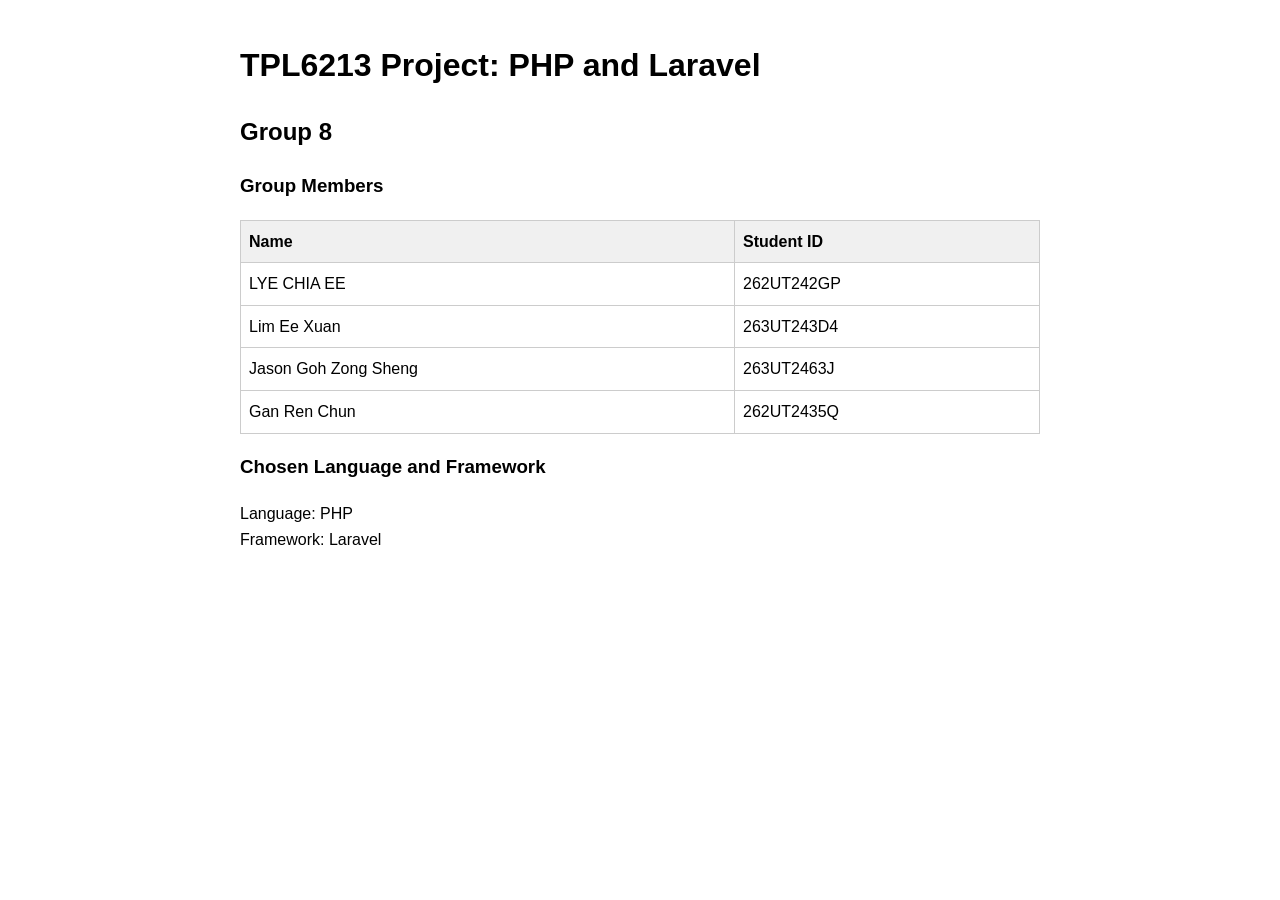
==== index.html @ cc3e2360 "first skeleton" ====
<!DOCTYPE html>
<html lang="en">
<head>
  <meta charset="UTF-8">
  <meta name="viewport" content="width=device-width, initial-scale=1">
  <title>TPL6213 Project: PHP and Laravel</title>
  <link rel="stylesheet" href="style.css">
</head>
<body>

  <h1>TPL6213 Project: PHP and Laravel</h1>
  <h2>Group 8</h2>

  <h3>Group Members</h3>
  <table>
    <tr>
      <th>Name</th>
      <th>Student ID</th>
    </tr>
    <tr>
      <td>LYE CHIA EE</td>
      <td>262UT242GP</td>
    </tr>
    <tr>
      <td>Lim Ee Xuan</td>
      <td>263UT243D4</td>
    </tr>
    <tr>
      <td>Jason Goh Zong Sheng</td>
      <td>263UT2463J</td>
    </tr>
    <tr>
      <td>Gan Ren Chun</td>
      <td>262UT2435Q</td>
    </tr>
  </table>

  <h3>Chosen Language and Framework</h3>
  <p>Language: PHP<br>Framework: Laravel</p>

</body>
</html>
---- style.css ----
body {
  font-family: Arial, sans-serif;
  max-width: 800px;
  margin: 40px auto;
  padding: 0 20px;
  line-height: 1.6;
}

table {
  border-collapse: collapse;
  width: 100%;
}

th, td {
  border: 1px solid #ccc;
  padding: 8px;
  text-align: left;
}

th {
  background: #f0f0f0;
}
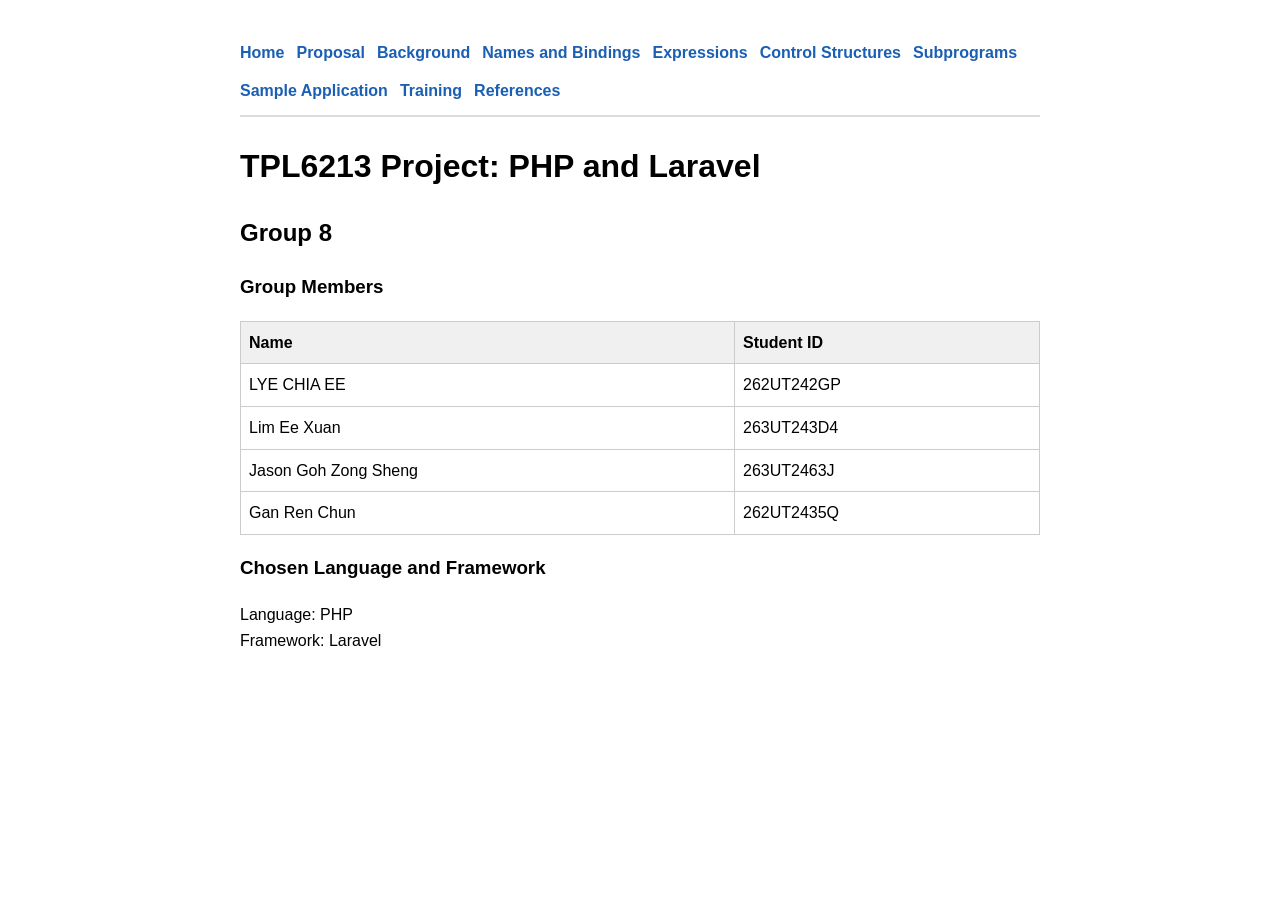
==== commit d6c5a1b9: "add navigation and page skeletons" ====
--- a/index.html
+++ b/index.html
@@ -6,7 +6,7 @@
   <title>TPL6213 Project: PHP and Laravel</title>
   <link rel="stylesheet" href="style.css">
 </head>
-<body>
+<body><nav><a href="index.html">Home</a> <a href="proposal.html">Proposal</a> <a href="background.html">Background</a> <a href="names-bindings.html">Names and Bindings</a> <a href="expressions.html">Expressions</a> <a href="control.html">Control Structures</a> <a href="subprograms.html">Subprograms</a> <a href="sample-app.html">Sample Application</a> <a href="training.html">Training</a> <a href="references.html">References</a></nav>
 
   <h1>TPL6213 Project: PHP and Laravel</h1>
   <h2>Group 8</h2>
--- a/style.css
+++ b/style.css
@@ -19,4 +19,19 @@
 
 th {
   background: #f0f0f0;
+}
+
+nav {
+  display: flex;
+  flex-wrap: wrap;
+  gap: 12px;
+  padding-bottom: 12px;
+  border-bottom: 2px solid #ddd;
+  margin-bottom: 24px;
+}
+
+nav a {
+  text-decoration: none;
+  color: #1a5fb4;
+  font-weight: bold;
 }
